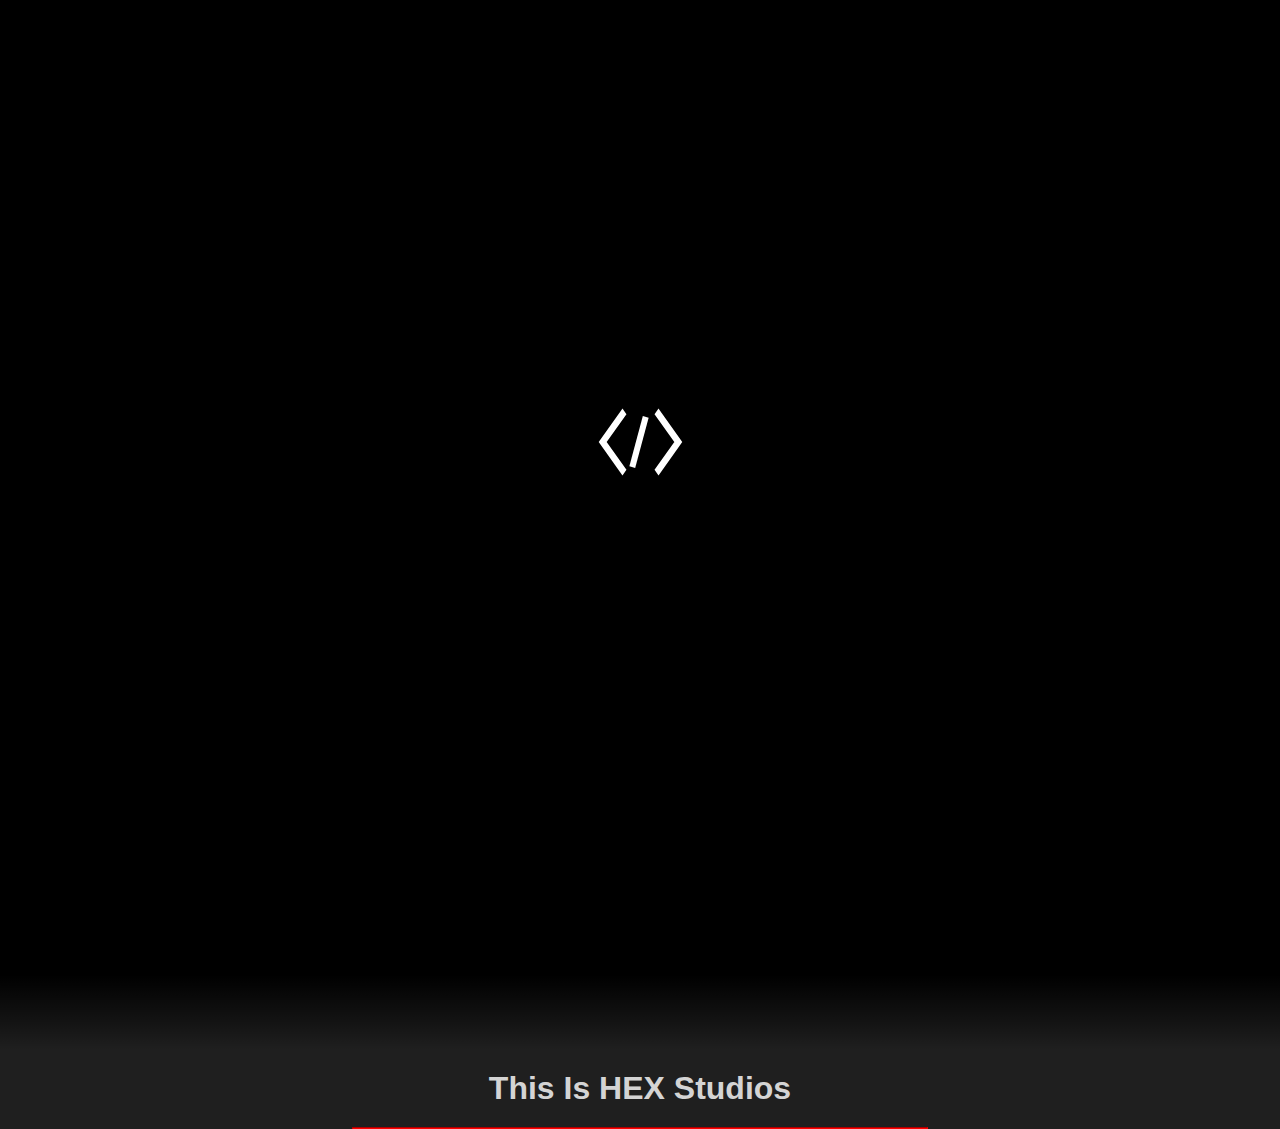
==== index.html @ 5a3cd30b "Some CSS testing" ====
<!DOCTYPE html>
<html lang="en">
<head>
    <meta charset="UTF-8">
    <meta http-equiv="X-UA-Compatible" content="IE=edge">
    <meta name="viewport" content="width=device-width, initial-scale=1.0">
    <link rel="stylesheet" href="css/hex-logo.animate.css">
    <link rel="stylesheet" href="css/master.css">
    <title>Hex Studios</title>
</head>
<body>
    <div id="header">
        <div id="hex-svg">
            <svg width="400" height="400" viewBox="0 0 100 100" fill="none" xmlns="http://www.w3.org/2000/svg">
                <g id="hex-logo">
                <g id="hex-logo-h">
                <path id="rect850" d="M15.7479 34.5518H11.5634V62.4482H15.7479V34.5518Z" fill="black"/>
                <path id="rect852" d="M22.722 50.5923V46.4078H11.5634V50.5923H22.722Z" fill="black"/>
                <path id="rect854" d="M30.8119 34.5517H26.6274V62.4481H30.8119V34.5517Z" fill="black"/>
                </g>
                <g id="hex-logo-e">
                <path id="rect856" d="M40.065 34.5518H35.8805V62.4482H40.065V34.5518Z" fill="black"/>
                <path id="rect858" d="M51.2235 50.5923V46.4078H42.8546V50.5923H51.2235Z" fill="black"/>
                <path id="rect860" d="M51.2235 38.7363V34.5518H35.8805V38.7363H51.2235Z" fill="black"/>
                <path id="rect864" d="M51.2235 62.4482V58.2637H35.8805V62.4482H51.2235Z" fill="black"/>
                </g>
                <path id="hex-logo-hexagon" d="M62.8316 61.5916C62.6287 61.2394 61.3368 59.0007 59.9609 56.6166C57.5437 52.4282 55.71 49.2333 55.4309 48.7242L55.2963 48.4785L55.5171 48.0747C55.7907 47.5738 56.1847 46.8861 57.8597 43.9856C59.0777 41.8765 63.0011 35.0864 63.1156 34.8896L63.1651 34.8042L67.1282 34.7815C69.3078 34.7702 72.8948 34.7626 75.0992 34.7702L79.1072 34.7815L80.2735 36.8109C80.915 37.9271 82.5723 40.8034 83.9565 43.2027C86.4771 47.5721 86.9074 48.3293 86.9395 48.4529C86.9584 48.5258 86.7985 48.827 86.0349 50.1569C85.5828 50.9448 80.6853 59.4294 79.6327 61.2485L79.0862 62.1929L75.4324 62.2155C73.4228 62.2268 69.8486 62.2382 67.4897 62.2344L63.2009 62.2335L62.8316 61.5916ZM78.5288 61.0404C78.5666 60.9735 79.6892 59.0267 81.0255 56.714C82.3618 54.4013 83.9743 51.6106 84.6088 50.5123C85.2432 49.4141 85.7621 48.5008 85.7619 48.4829C85.7616 48.4602 80.94 40.0826 78.7059 36.2251L78.4897 35.8516L71.1537 35.829C67.119 35.8177 63.8084 35.8177 63.797 35.829C63.7857 35.8404 62.4908 38.0789 60.9197 40.8024C59.3486 43.5258 57.7105 46.3648 57.2794 47.1112C56.8484 47.8576 56.4957 48.4742 56.4957 48.4813C56.4957 48.4888 56.9287 49.2439 57.4579 50.1602C57.987 51.0764 59.5632 53.806 60.9605 56.2259C62.3578 58.6457 63.5717 60.7461 63.6581 60.8934L63.8153 61.1614L71.1387 61.1611L78.4621 61.1609L78.529 61.0396L78.5288 61.0404Z" fill="black" stroke="black" stroke-width="0.986869" stroke-linecap="square" stroke-linejoin="round"/>
                <path id="hex-logo-greater" d="M64.63 40.7631L69.5655 47.7179L70.1206 48.5001L69.5655 49.2823L64.63 56.2371L64.0749 55.4549L69.0104 48.5001L64.0749 41.5454L64.63 40.7631Z" fill="black" stroke="black" stroke-width="0.725197"/>
                <path id="hex-logo-lesser" d="M77.6163 40.7631L72.6808 47.7179L72.1257 48.5001L72.6808 49.2823L77.6163 56.2371L78.1715 55.4549L73.2359 48.5001L78.1715 41.5454L77.6163 40.7631Z" fill="black" stroke="black" stroke-width="0.725197"/>
                <rect id="hex-logo-slash" x="50" y="50" width="1.5" height="13" fill="black"/>
                </g>
            </svg>        
        </div> 
    </div>
    <div id="content">
        <div id="fader"></div>

        <h1 class="content-title">This Is HEX Studios</h1>

        <hr class="content-break"></div>
    <div id="footer">

    </div>
</body>
</html>
---- css/master.css ----
:root {
    --color-pallete-red: #a80000;
    --color-pallete-dark-red: #731010;
    --color-pallete-dark-grey: #1f1f1f;
    --color-pallete-grey: #707070;
    --color-pallete-light-grey: #d4d4d4;
}

* {
    margin: 0;
    padding: 0;
    box-sizing: border-box;
    color: var(--color-pallete-light-grey);
    font-family: 'Lucida Sans', 'Lucida Sans Regular', 'Lucida Grande', 'Lucida Sans Unicode', Geneva, Verdana, sans-serif;
}

::selection {
    background-color: var(--color-pallete-red);
}

a {
    text-decoration: none;
}
a:visited {
    color: var(--color-pallete-light-grey);
}

html {
    background-color: var(--color-pallete-dark-grey);
}

body {
    text-align: center;
}

#header {
    display: flex;
    height: 100vh;
    justify-content: center;
    align-items: center;
    background-color: black;
}

#content {
    background-color: var(--color-pallete-dark-grey);
}

#footer {
    background-color: black;
}

#fader {
    height: 150px;
    background-color: var(--color-pallete-red);
    background: linear-gradient(180deg, rgba(0,0,0,1) 50%, rgba(0,0,0,0) 100%);
    display: block;
}

.content-title {
    padding: 20px 0 20px 0;
}

.content-break {
    width: 45vw;
    height: 2px;
    border-color: red;
    margin: auto;
}
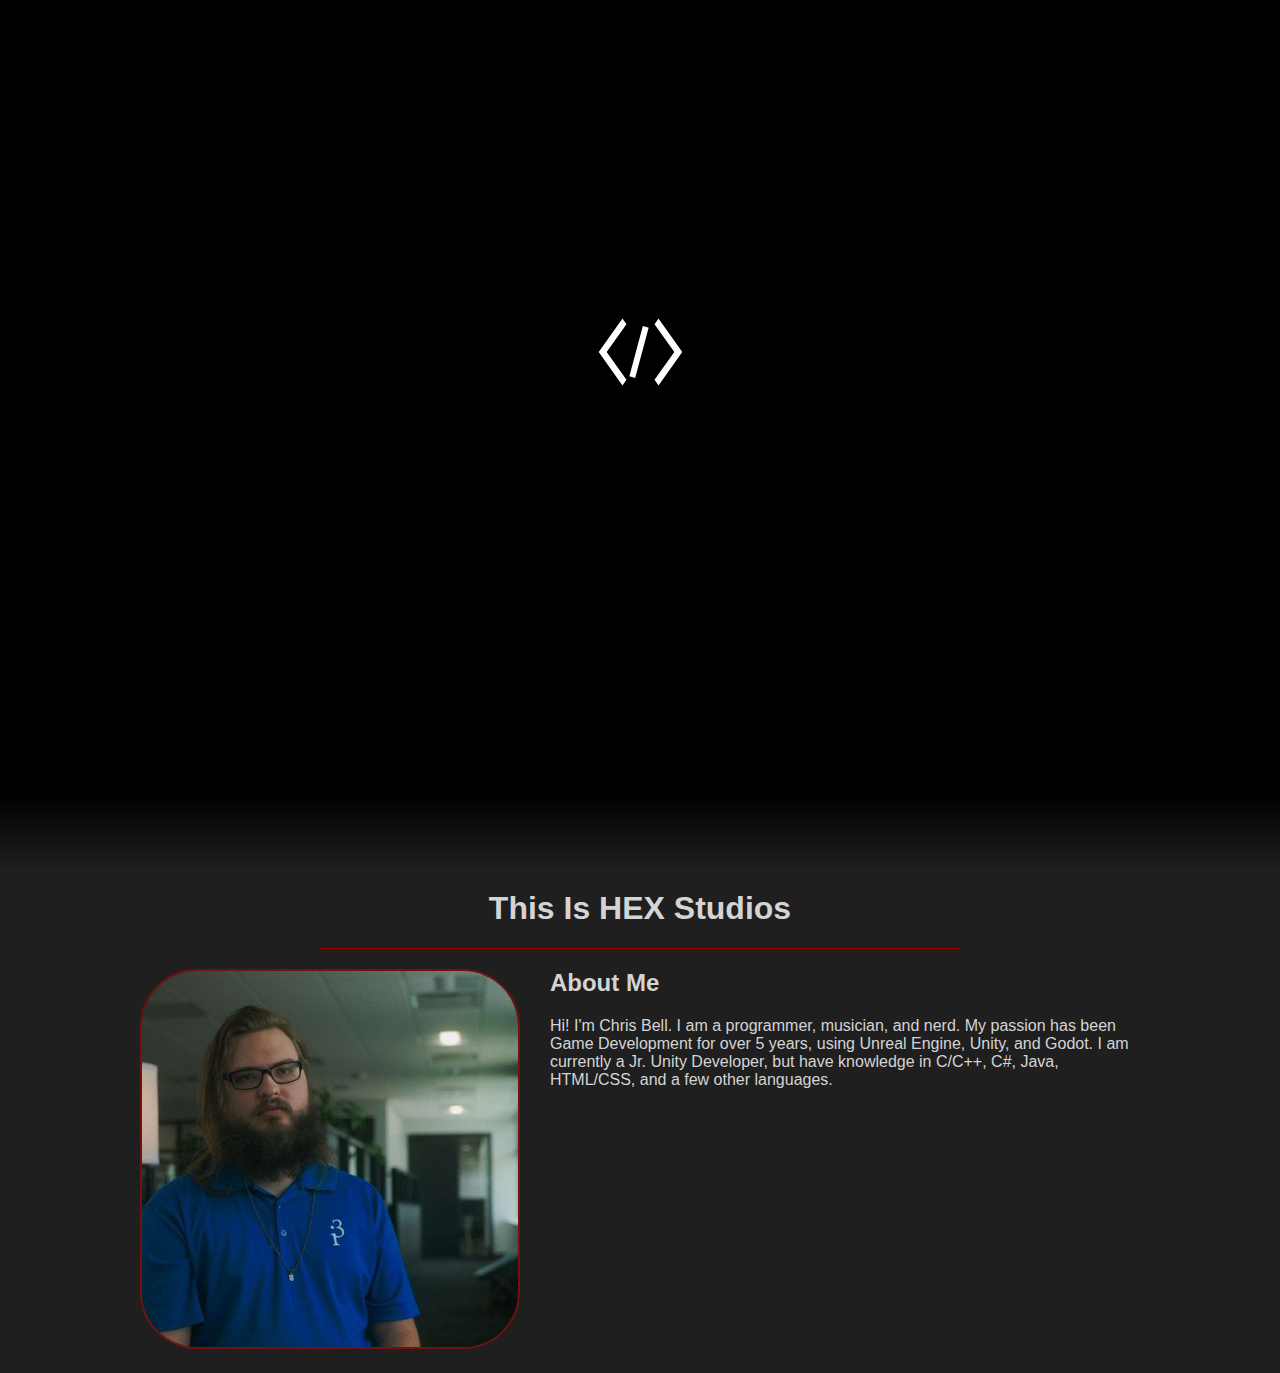
==== commit d7c7562b: "New conent and some mobile styling" ====
--- a/index.html
+++ b/index.html
@@ -34,10 +34,27 @@
     </div>
     <div id="content">
         <div id="fader"></div>
+        
+        <h1 class="content-title">This Is HEX Studios</h1>
+        <hr class="content-break"></div>
 
-        <h1 class="content-title">This Is HEX Studios</h1>
+        <div id="aboutme">
+            <div class="aboutme-box">
+                <div class="aboutme-box-left">
+                    <img src="res/chris.jpg" alt="">
+                </div>
+                <div class="aboutme-box-right">
+                    <h2>About Me</h2>
+                    <p>Hi! I'm Chris Bell. I am a programmer, musician, and nerd. My passion has been Game Development for over 5 years, using Unreal Engine, Unity, and Godot. I am currently a Jr. Unity Developer, but have knowledge in C/C++, C#, Java, HTML/CSS, and a few other languages.</p>
+                </div>
+            </div>
+        </div>
 
-        <hr class="content-break"></div>
+
+
+        
+
+        
     <div id="footer">
 
     </div>
--- a/css/master.css
+++ b/css/master.css
@@ -35,7 +35,7 @@
 
 #header {
     display: flex;
-    height: 100vh;
+    height: 80vh;
     justify-content: center;
     align-items: center;
     background-color: black;
@@ -56,13 +56,70 @@
     display: block;
 }
 
+/* CONTENT */
+
 .content-title {
     padding: 20px 0 20px 0;
 }
 
 .content-break {
-    width: 45vw;
+    width: 50vw;
     height: 2px;
-    border-color: red;
+    border-color: var(--color-pallete-red);
     margin: auto;
+}
+
+@media (max-width: 650px)
+{
+    .content-break {
+        width: 90vw;
+    }
+}
+
+/* ABOUT ME SECTION */
+
+#aboutme {
+    width: 100%;
+    padding: 20px 0 20px 0;
+}
+
+.aboutme-box {
+    display: flex;
+    margin: auto;
+    max-width: 1000px;
+    overflow: hidden;
+} 
+.aboutme-box img {
+    height: auto;
+    width: auto;
+    border-radius: 15%;
+    border: var(--color-pallete-dark-red) solid 2px;
+} .aboutme-box p {
+    text-align: left;
+} .aboutme-box h2 {
+    text-align: left;
+    margin-bottom: 20px;
+}
+.aboutme-box-left {
+    margin-right: 30px;
+}
+.aboutme-box-left img {
+    height: auto;
+    width: 100%;
+}
+
+.aboutme-box-right {
+    width: 100%;
+}
+
+/*Mobile*/
+@media (max-width: 650px)
+{
+    .aboutme-box {
+        display: block;
+        margin: 0 30px 0 30px;
+    }
+    .aboutme-box-left {
+        margin: 0 10px 0 10px;
+    }
 }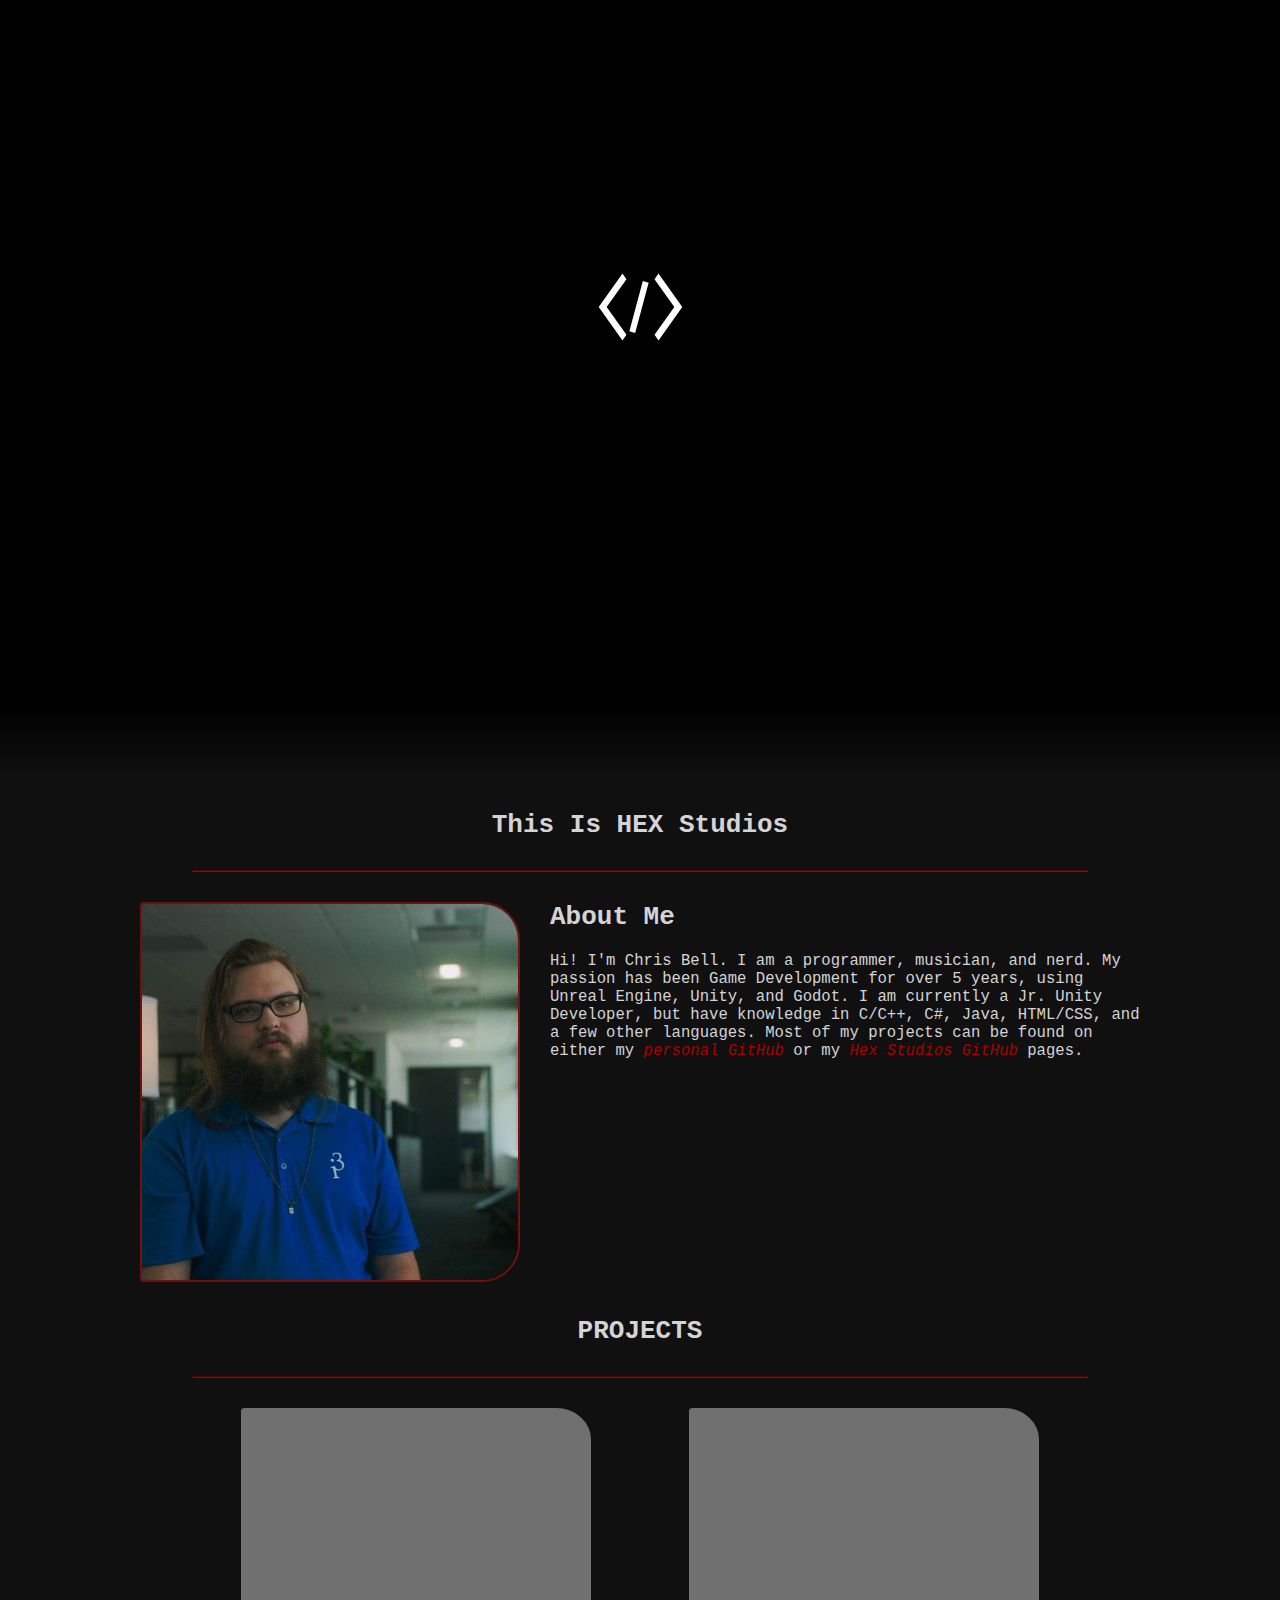
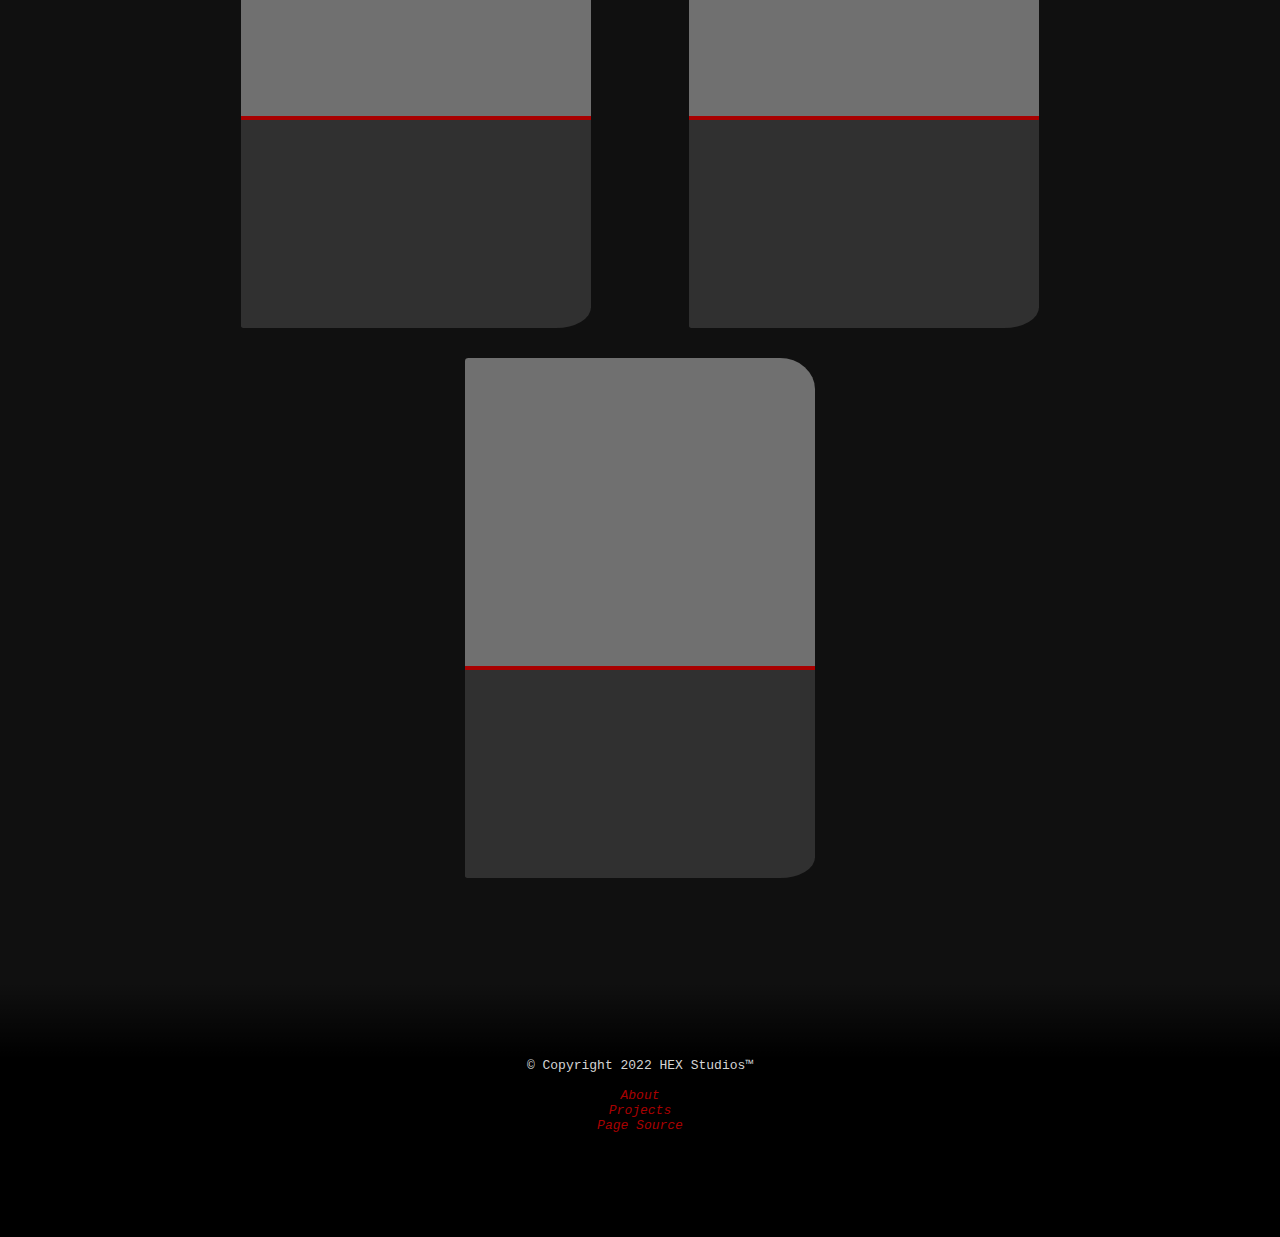
==== commit f51d3f01: "Added cards and mobile CSS" ====
--- a/index.html
+++ b/index.html
@@ -36,7 +36,7 @@
         <div id="fader"></div>
         
         <h1 class="content-title">This Is HEX Studios</h1>
-        <hr class="content-break"></div>
+        <hr class="content-break">
 
         <div id="aboutme">
             <div class="aboutme-box">
@@ -45,18 +45,38 @@
                 </div>
                 <div class="aboutme-box-right">
                     <h2>About Me</h2>
-                    <p>Hi! I'm Chris Bell. I am a programmer, musician, and nerd. My passion has been Game Development for over 5 years, using Unreal Engine, Unity, and Godot. I am currently a Jr. Unity Developer, but have knowledge in C/C++, C#, Java, HTML/CSS, and a few other languages.</p>
+                    <p>Hi! I'm Chris Bell. I am a programmer, musician, and nerd. My passion has been Game Development for over 5 years, using Unreal Engine, Unity, and Godot. I am currently a Jr. Unity Developer, but have knowledge in C/C++, C#, Java, HTML/CSS, and a few other languages. Most of my projects can be found on either my <a href="https://github.com/spudnut2000">personal GitHub</a> or my <a href="https://github.com/HexStudios">Hex Studios GitHub</a> pages.</p>
                 </div>
             </div>
         </div>
 
+        <h1 class="content-title">PROJECTS</h1>
+        <hr class="content-break"></div>
+
+        <div id="projects">
+            <div class="projects-box">
+                <div class="card"><div class="upper"></div><div class="lower"></div></div>
+                <div class="card"><div class="upper"></div><div class="lower"></div></div>
+                <div class="card"><div class="upper"></div><div class="lower"></div></div>
+                
+            </div>
+        </div>
+    </div>
 
 
-        
+    
 
-        
+    <div id="fader-reverse"></div>
     <div id="footer">
-
+        <p>&copy; Copyright 2022 HEX Studios&trade;</p>
+        <br>
+        <div class="footer-nav">
+            <ul>
+                <li><a href="#about">About</a></li>
+                <li><a href="#projects">Projects</a></li>
+                <li><a href="https://github.com/HexStudios/hexstudios-co">Page Source</a></li>
+            </ul>
+        </div>
     </div>
 </body>
 </html>--- a/css/master.css
+++ b/css/master.css
@@ -1,9 +1,12 @@
 :root {
     --color-pallete-red: #a80000;
     --color-pallete-dark-red: #731010;
-    --color-pallete-dark-grey: #1f1f1f;
+    --color-pallete-dark-grey: #101010;
     --color-pallete-grey: #707070;
+    --color-pallete-darkish-grey: #303030;
     --color-pallete-light-grey: #d4d4d4;
+
+    --mobile-style-width: 1000px;
 }
 
 * {
@@ -11,7 +14,7 @@
     padding: 0;
     box-sizing: border-box;
     color: var(--color-pallete-light-grey);
-    font-family: 'Lucida Sans', 'Lucida Sans Regular', 'Lucida Grande', 'Lucida Sans Unicode', Geneva, Verdana, sans-serif;
+    font-family: monospace;
 }
 
 ::selection {
@@ -20,9 +23,17 @@
 
 a {
     text-decoration: none;
+    font-style: italic;
+    color: #a80000;
 }
 a:visited {
-    color: var(--color-pallete-light-grey);
+    color: #a80000;
+}
+
+a:hover::before{
+    content: "\\ ";
+} a:hover::after{
+    content: " /";
 }
 
 html {
@@ -35,7 +46,7 @@
 
 #header {
     display: flex;
-    height: 80vh;
+    height: 70vh;
     justify-content: center;
     align-items: center;
     background-color: black;
@@ -47,6 +58,7 @@
 
 #footer {
     background-color: black;
+    height: 20vh;
 }
 
 #fader {
@@ -56,20 +68,29 @@
     display: block;
 }
 
+#fader-reverse {
+    height: 150px;
+    background-color: var(--color-pallete-red);
+    background: linear-gradient(180deg, rgba(0,0,0,0) 50%, rgba(0,0,0,1) 100%);
+    display: block;
+}
+
 /* CONTENT */
 
 .content-title {
-    padding: 20px 0 20px 0;
+    padding: 30px 0 30px 0;
+    font-family: monospace;
 }
 
 .content-break {
-    width: 50vw;
+    width: 70vw;
     height: 2px;
     border-color: var(--color-pallete-red);
     margin: auto;
+    margin-bottom: 30px;
 }
 
-@media (max-width: 650px)
+@media (max-width: 1000px)
 {
     .content-break {
         width: 90vw;
@@ -80,7 +101,6 @@
 
 #aboutme {
     width: 100%;
-    padding: 20px 0 20px 0;
 }
 
 .aboutme-box {
@@ -92,13 +112,19 @@
 .aboutme-box img {
     height: auto;
     width: auto;
-    border-radius: 15%;
+    /* border-radius: 15%; */
+    border-top-right-radius: 10%;
+    border-bottom-right-radius: 10%;
+    border-top-left-radius: 1%;
+    border-bottom-left-radius: 1%;
     border: var(--color-pallete-dark-red) solid 2px;
 } .aboutme-box p {
     text-align: left;
+    font-size: larger;
 } .aboutme-box h2 {
     text-align: left;
     margin-bottom: 20px;
+    font-size: xx-large;
 }
 .aboutme-box-left {
     margin-right: 30px;
@@ -113,7 +139,7 @@
 }
 
 /*Mobile*/
-@media (max-width: 650px)
+@media (max-width: 1000px)
 {
     .aboutme-box {
         display: block;
@@ -122,4 +148,50 @@
     .aboutme-box-left {
         margin: 0 10px 0 10px;
     }
+}
+
+/* PROJECTS SECTION */
+#projects {
+    width: 100%;
+}
+
+.projects-box {
+    display: flex;
+    flex-wrap: wrap;
+    margin: auto;
+    max-width: 70%;
+    
+}  .projects-box .card {
+    margin: auto;
+    padding-bottom: 30px;
+}
+
+@media (max-width: 1000px)
+{
+    .projects-box {
+        display: block;
+        margin: 0 30px 0 30px;
+    } .projects-box .card {
+        margin: auto;
+        padding: 20px 0 20px 0;
+    }
+}
+
+/* Cards */
+.card {
+    width: 350px;
+    height: 550px;
+} .card .upper {
+    width: auto;
+    height: 60%;
+    background-color: var(--color-pallete-grey);
+    border-bottom: var(--color-pallete-red) solid 4px;
+    border-top-right-radius: 10%;
+    border-top-left-radius: 1%;
+} .card .lower {
+    background-color: var(--color-pallete-darkish-grey);
+    height: 40%;
+    width: auto;
+    border-bottom-right-radius: 10%;
+    border-bottom-left-radius: 1%;
 }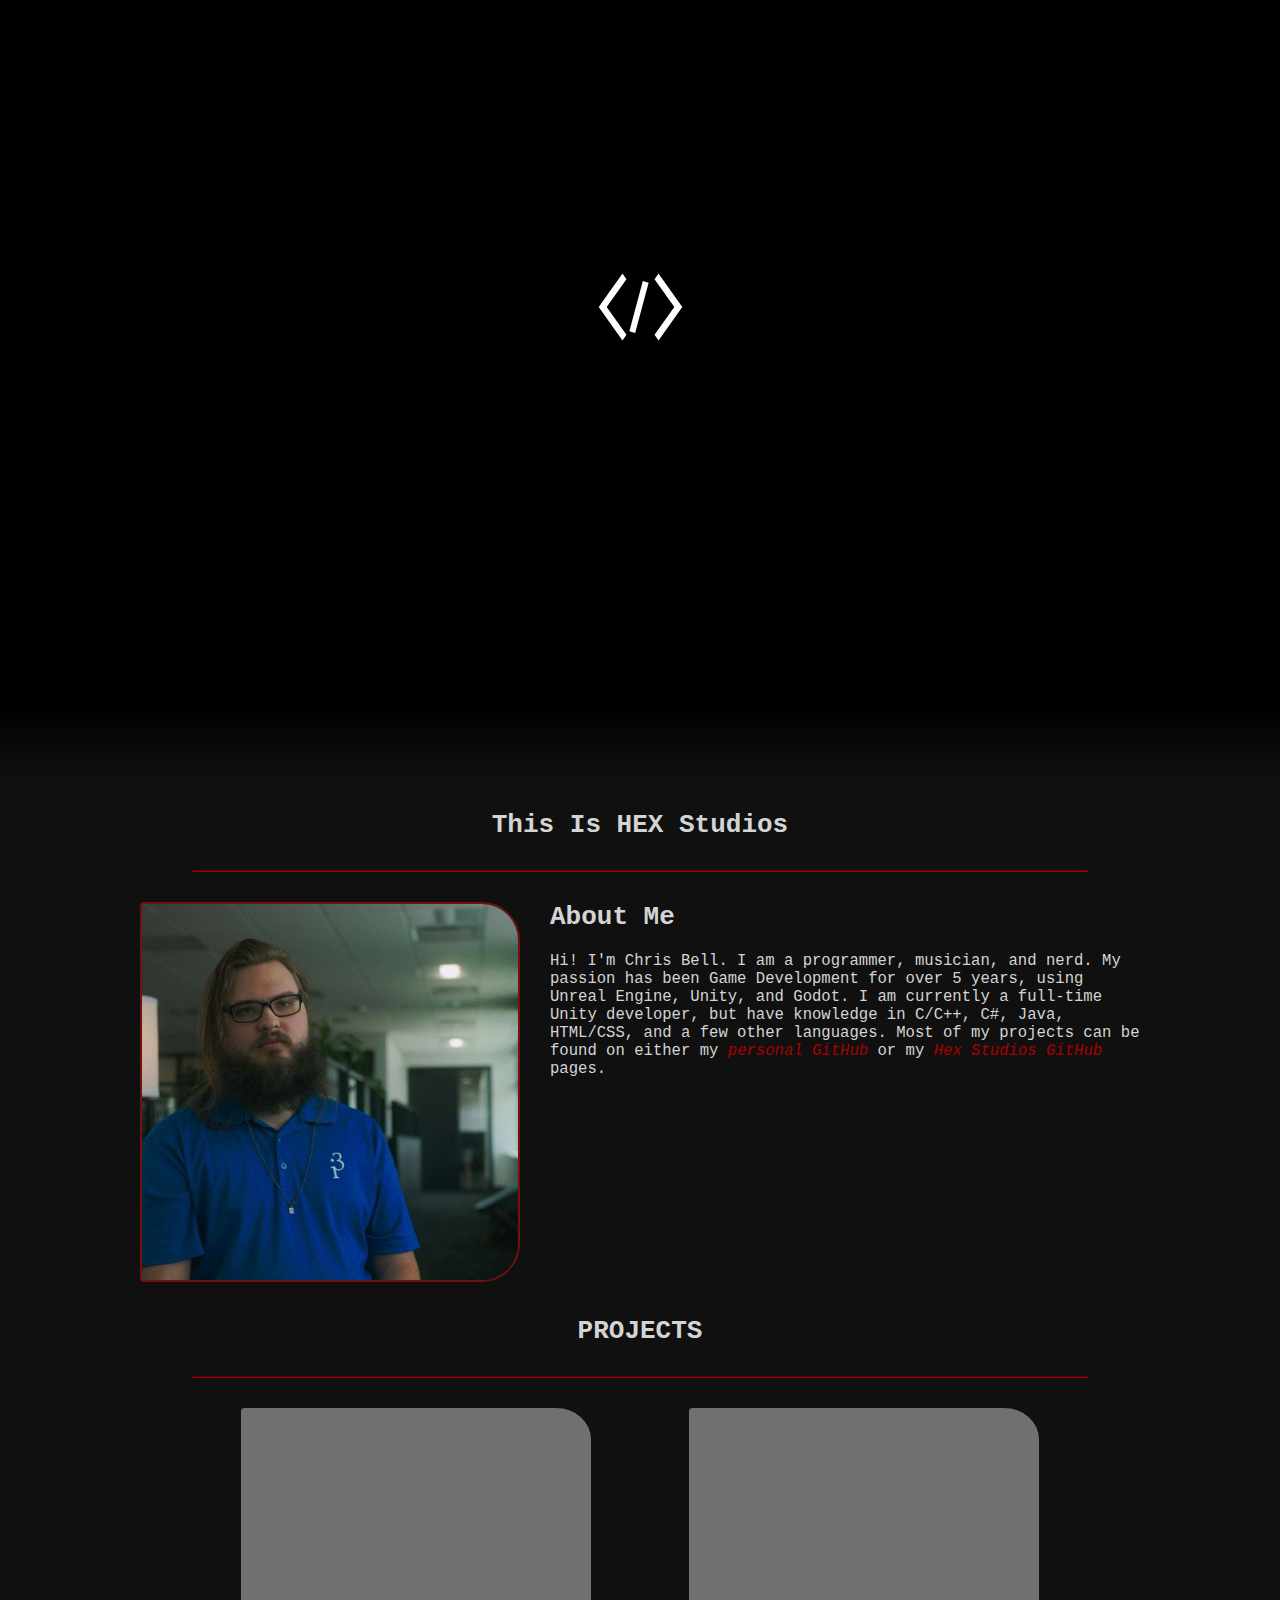
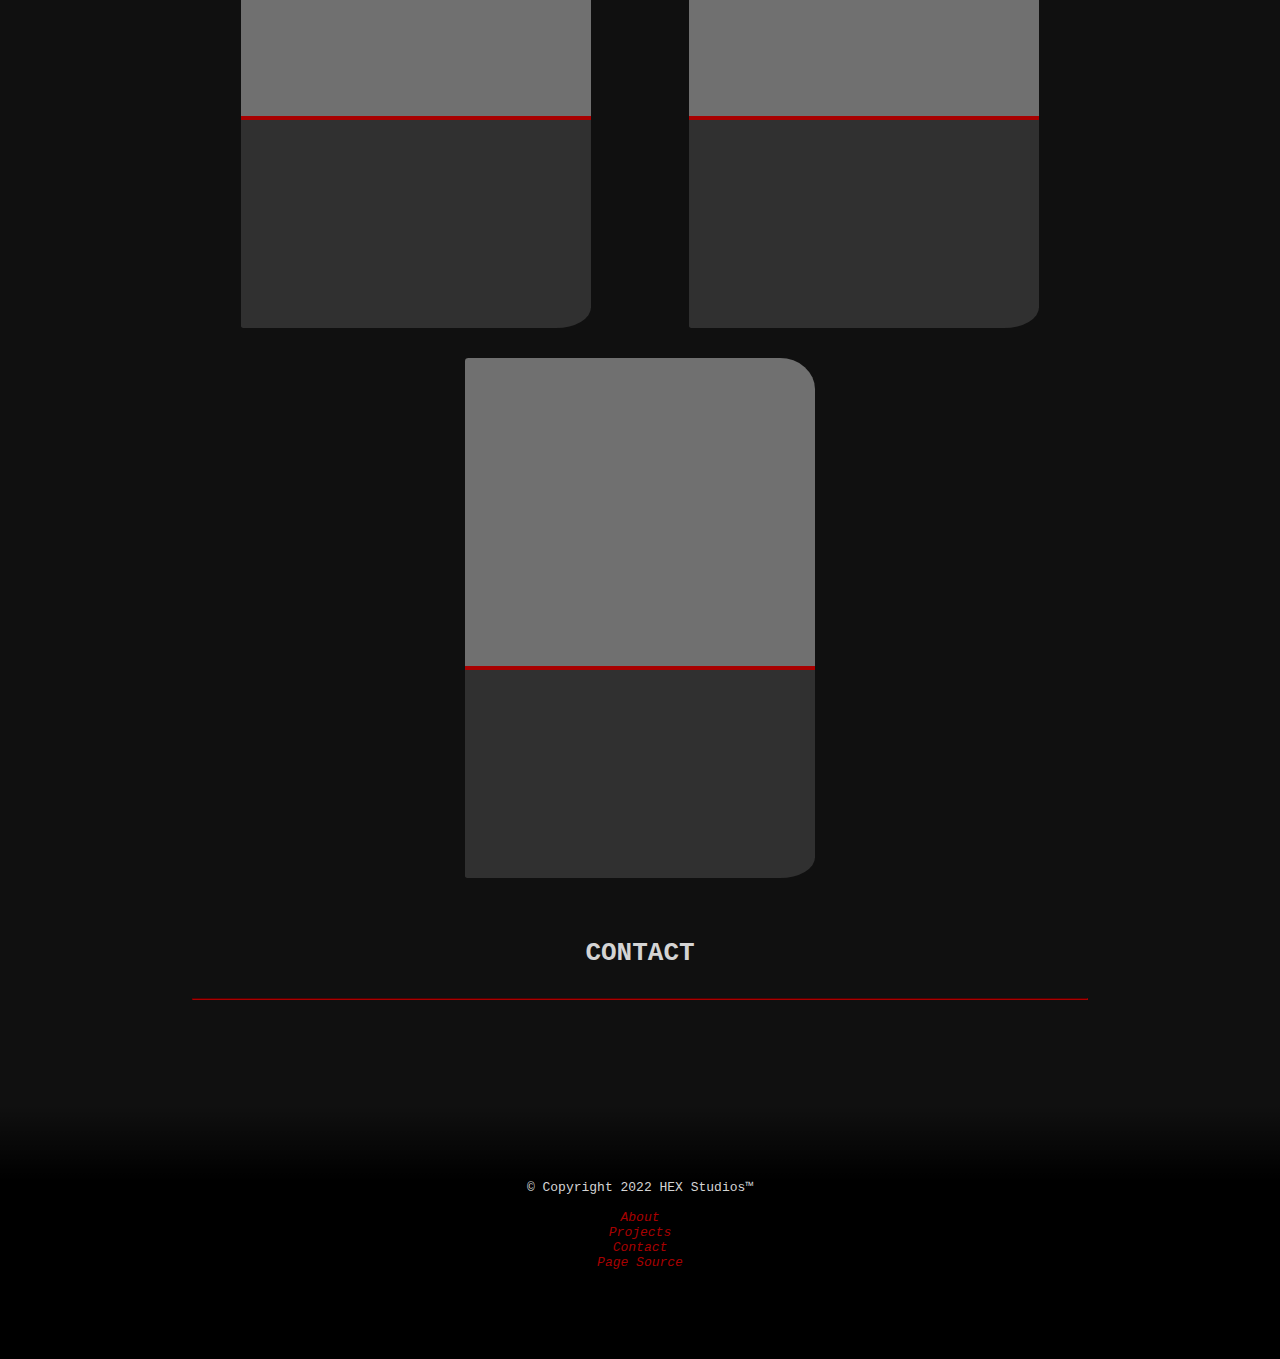
==== commit b777e1e4: "Fixed some links, added contact section, red logo" ====
--- a/index.html
+++ b/index.html
@@ -45,13 +45,13 @@
                 </div>
                 <div class="aboutme-box-right">
                     <h2>About Me</h2>
-                    <p>Hi! I'm Chris Bell. I am a programmer, musician, and nerd. My passion has been Game Development for over 5 years, using Unreal Engine, Unity, and Godot. I am currently a Jr. Unity Developer, but have knowledge in C/C++, C#, Java, HTML/CSS, and a few other languages. Most of my projects can be found on either my <a href="https://github.com/spudnut2000">personal GitHub</a> or my <a href="https://github.com/HexStudios">Hex Studios GitHub</a> pages.</p>
+                    <p>Hi! I'm Chris Bell. I am a programmer, musician, and nerd. My passion has been Game Development for over 5 years, using Unreal Engine, Unity, and Godot. I am currently a full-time Unity developer, but have knowledge in C/C++, C#, Java, HTML/CSS, and a few other languages. Most of my projects can be found on either my <a href="https://github.com/spudnut2000">personal GitHub</a> or my <a href="https://github.com/HexStudios">Hex Studios GitHub</a> pages.</p>
                 </div>
             </div>
         </div>
 
         <h1 class="content-title">PROJECTS</h1>
-        <hr class="content-break"></div>
+        <hr class="content-break">
 
         <div id="projects">
             <div class="projects-box">
@@ -60,6 +60,13 @@
                 <div class="card"><div class="upper"></div><div class="lower"></div></div>
                 
             </div>
+        </div>
+
+        <h1 class="content-title">CONTACT</h1>
+        <hr class="content-break">
+
+        <div id="contact">
+            <div class="contact-box"></div>
         </div>
     </div>
 
@@ -72,8 +79,9 @@
         <br>
         <div class="footer-nav">
             <ul>
-                <li><a href="#about">About</a></li>
+                <li><a href="#aboutme">About</a></li>
                 <li><a href="#projects">Projects</a></li>
+                <li><a href="#contact">Contact</a></li>
                 <li><a href="https://github.com/HexStudios/hexstudios-co">Page Source</a></li>
             </ul>
         </div>
--- a/css/master.css
+++ b/css/master.css
@@ -31,9 +31,9 @@
 }
 
 a:hover::before{
-    content: "\\ ";
+    content: "\\";
 } a:hover::after{
-    content: " /";
+    content: "/";
 }
 
 html {
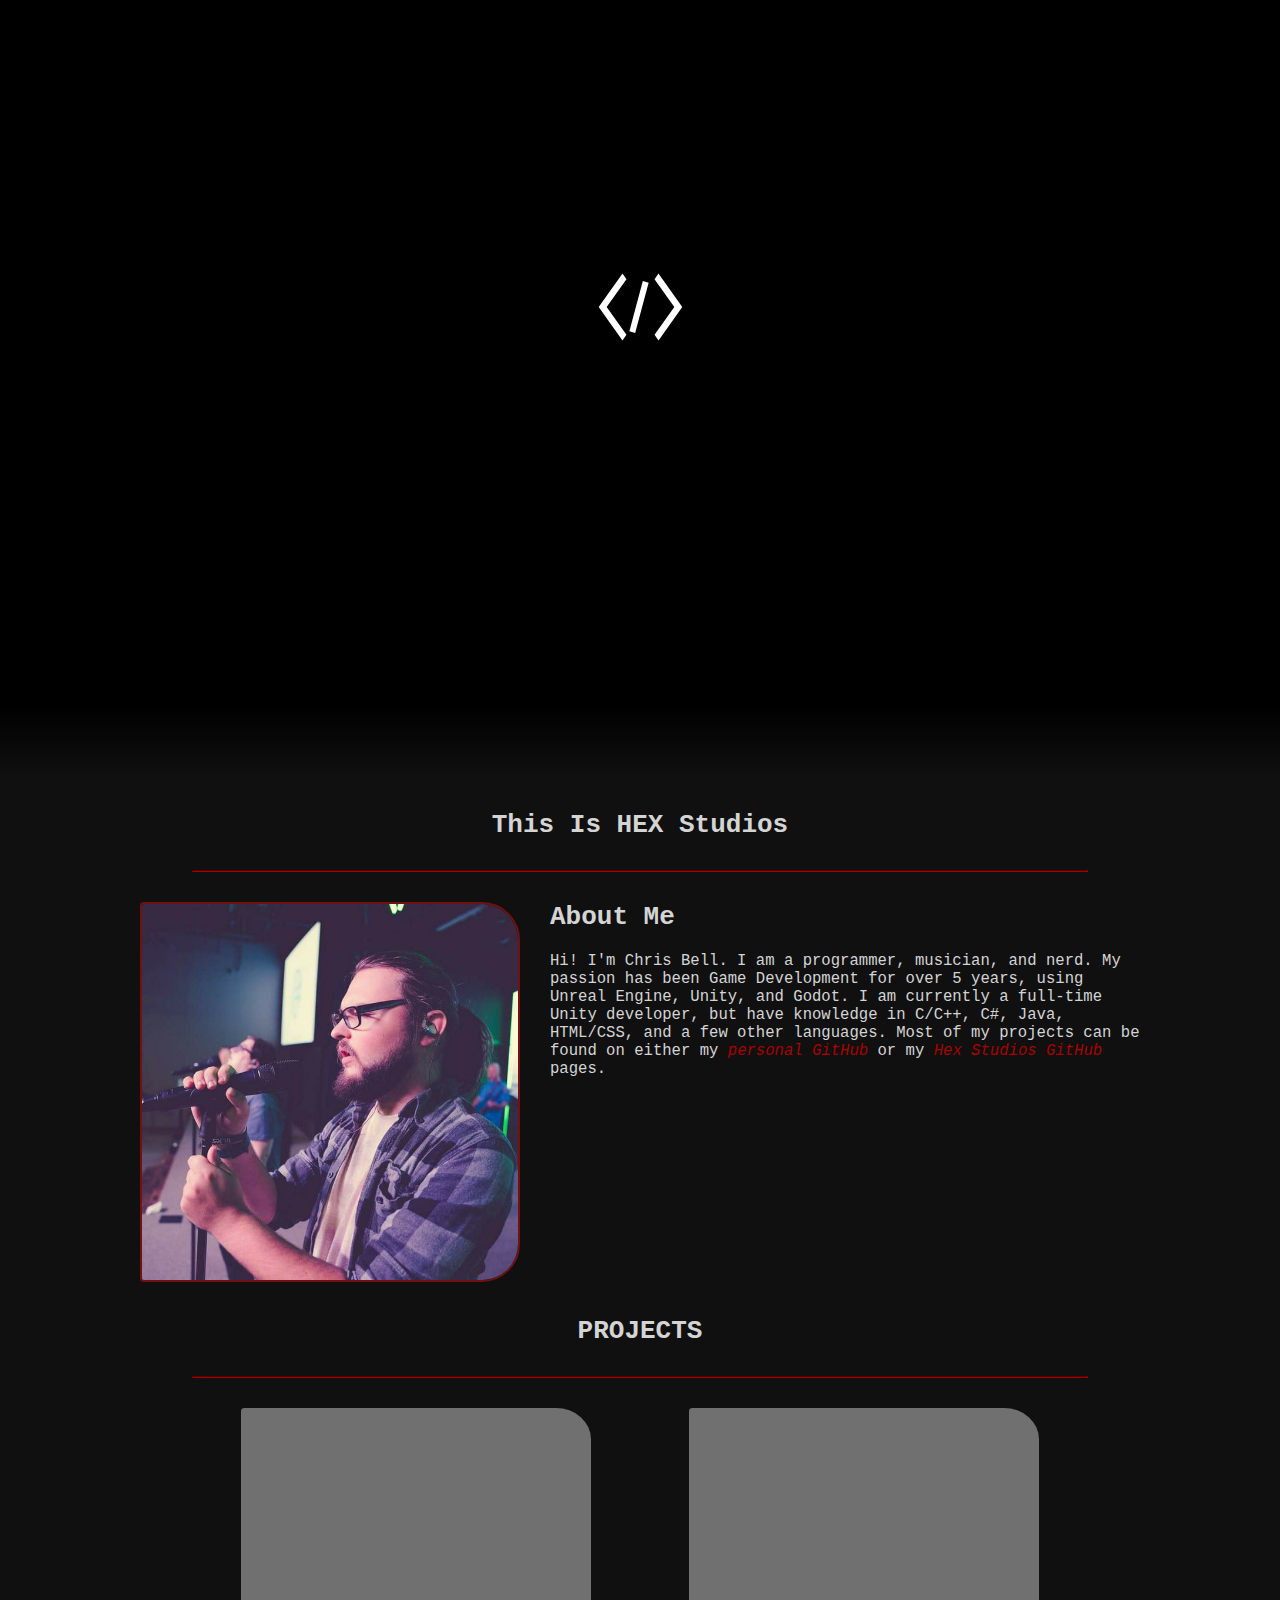
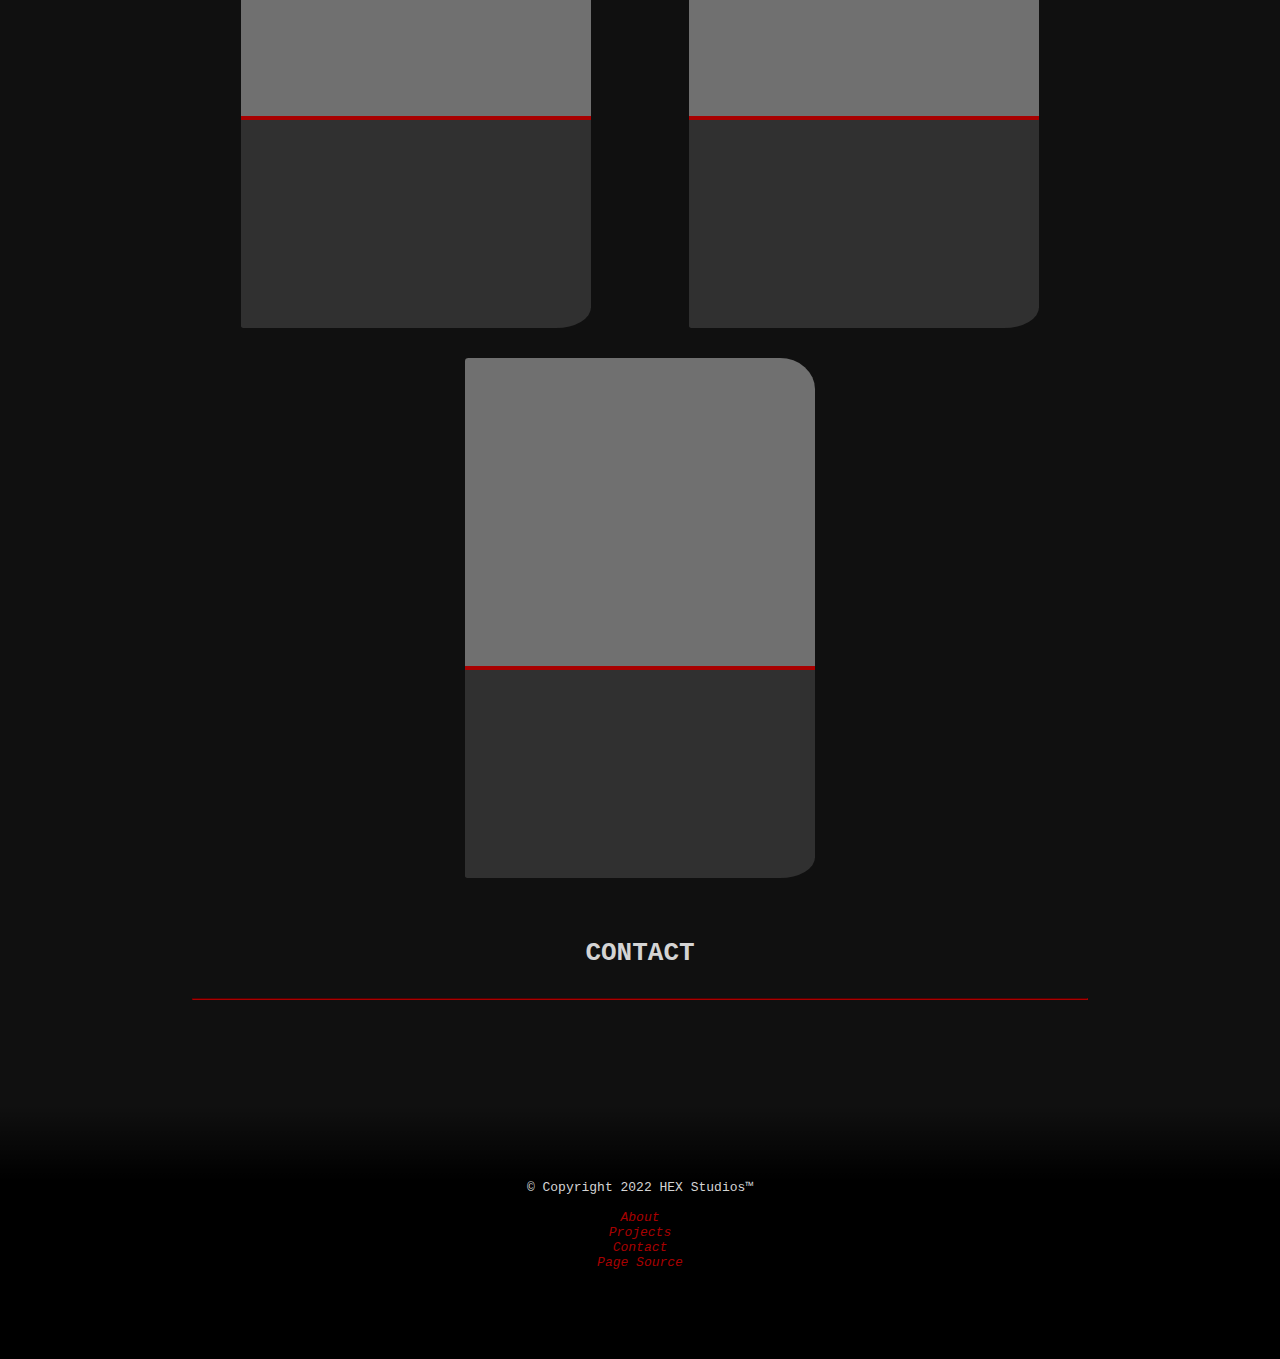
==== commit c61a9572: "Changed photo" ====
--- a/index.html
+++ b/index.html
@@ -41,7 +41,7 @@
         <div id="aboutme">
             <div class="aboutme-box">
                 <div class="aboutme-box-left">
-                    <img src="res/chris.jpg" alt="">
+                    <img src="res/chris2.jpg" alt="">
                 </div>
                 <div class="aboutme-box-right">
                     <h2>About Me</h2>
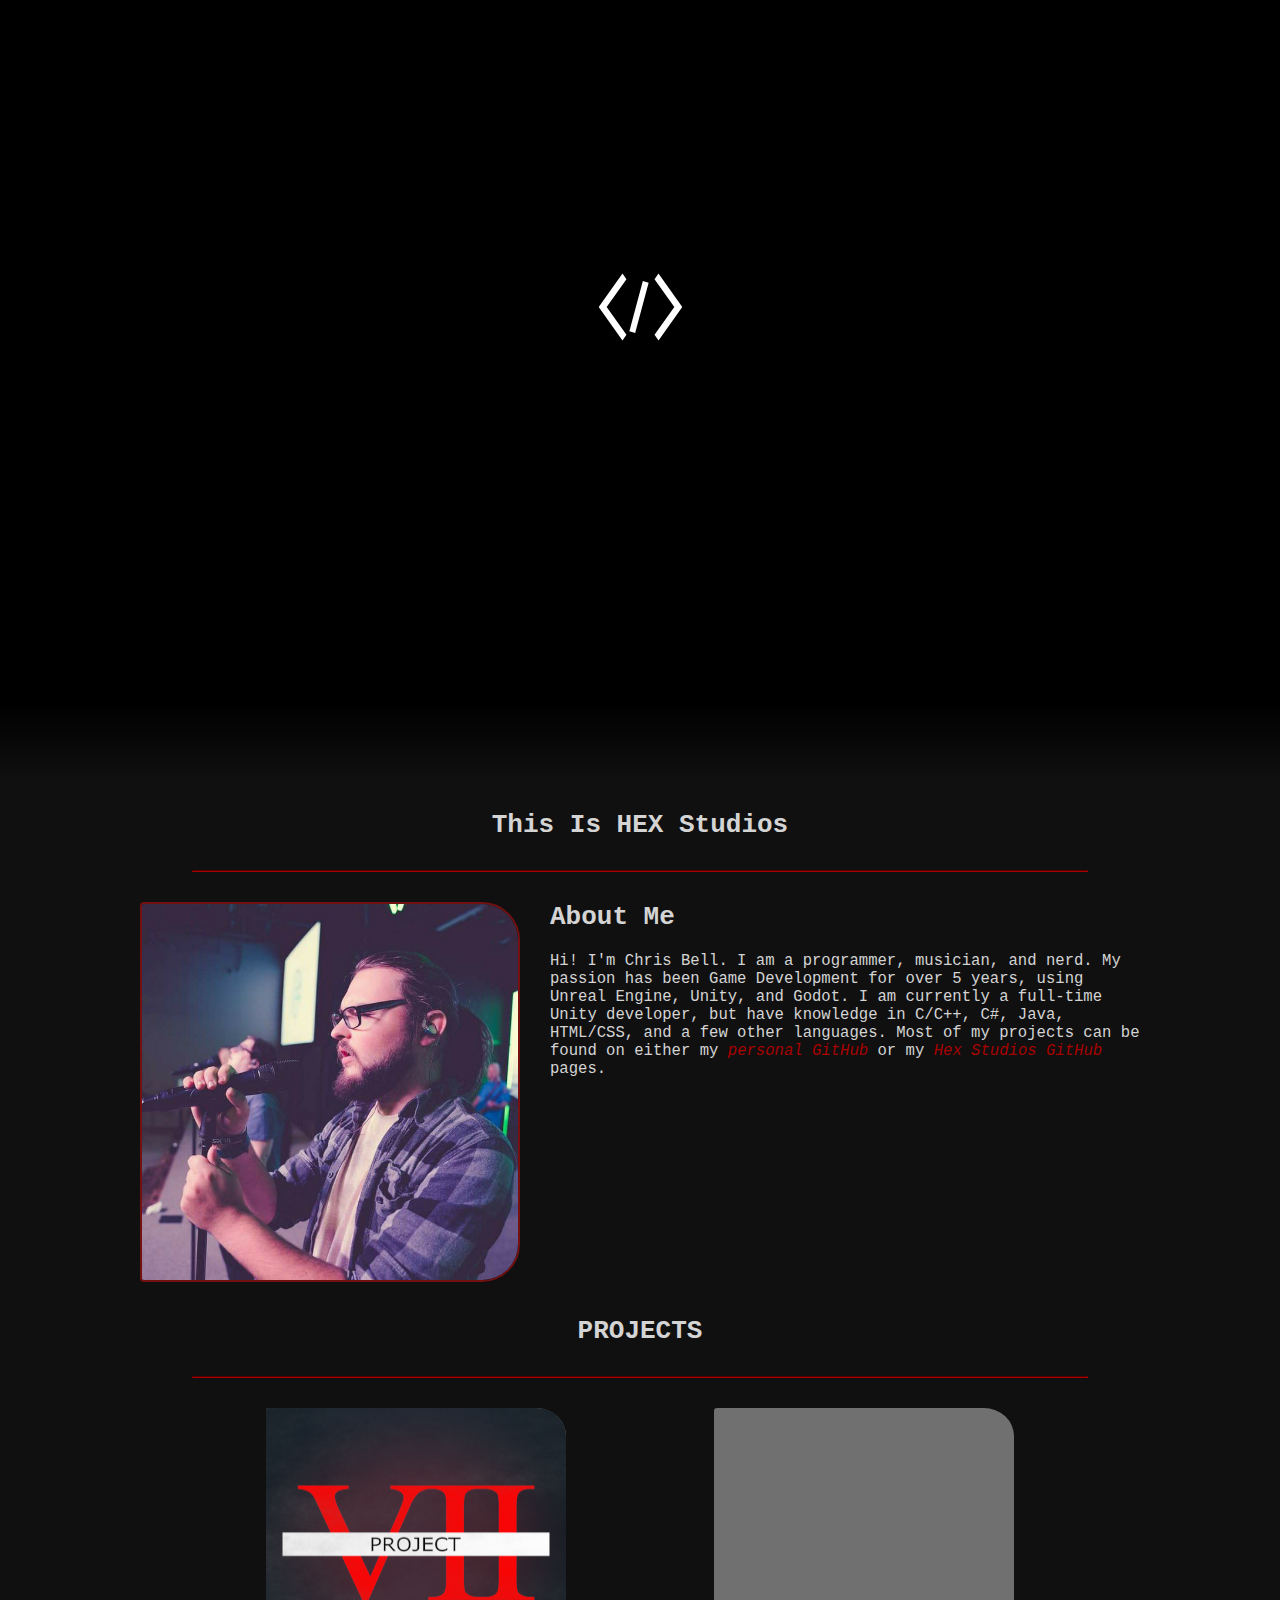
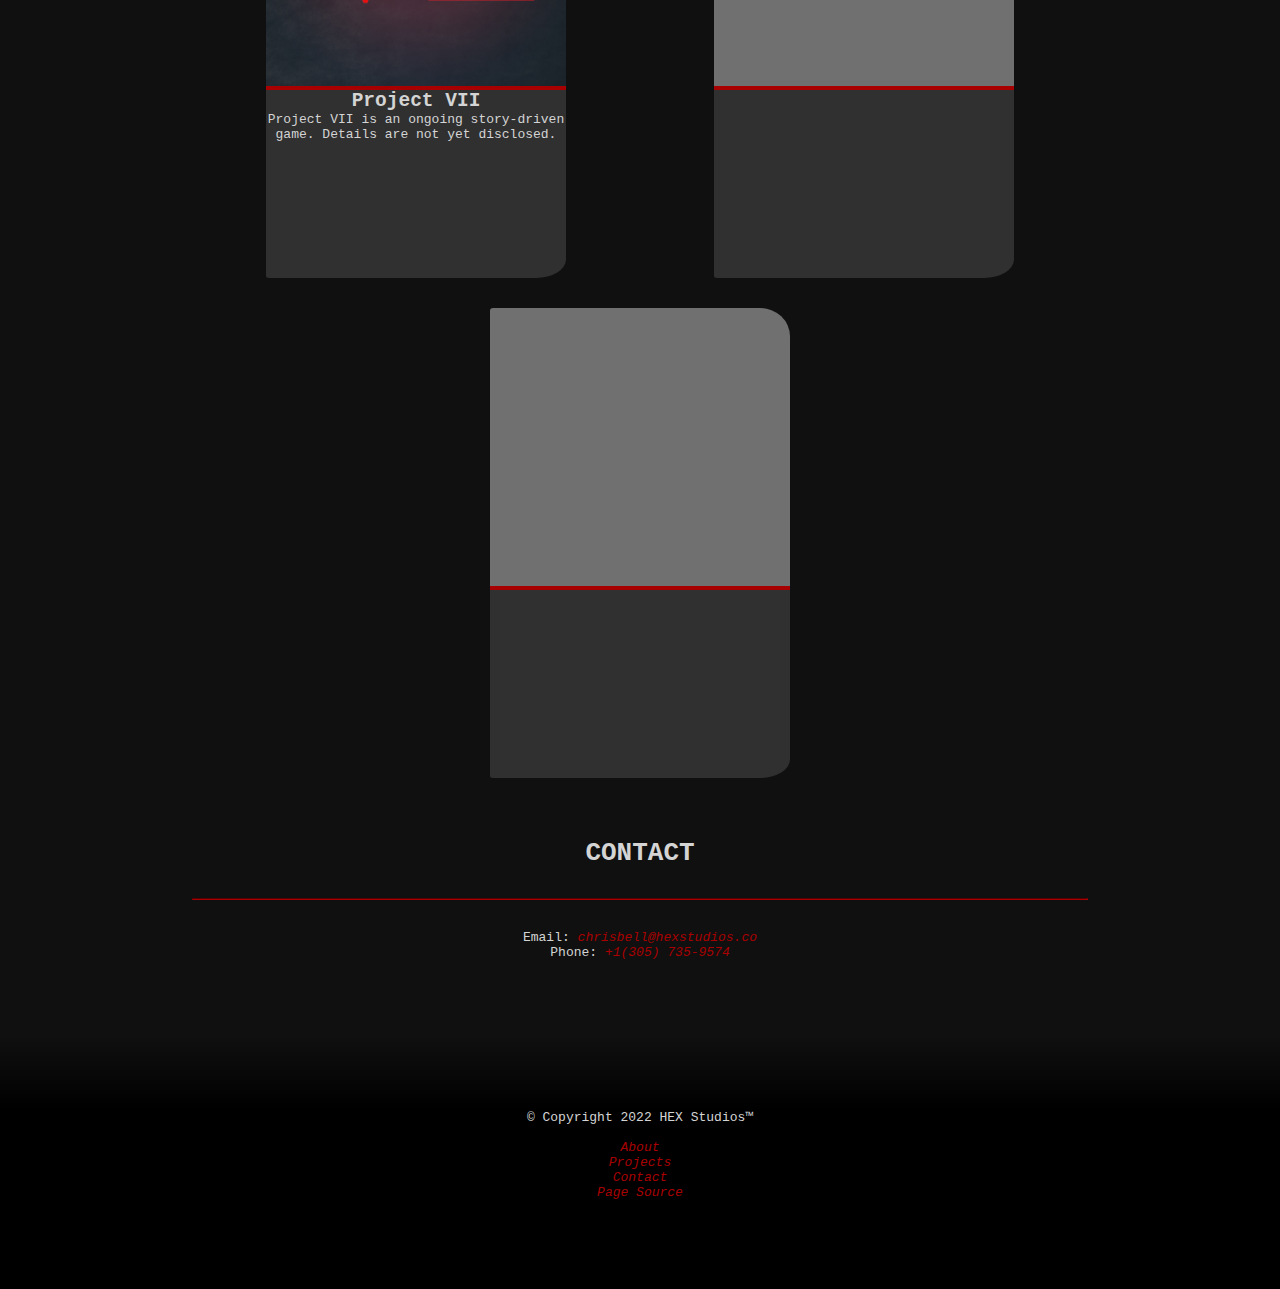
==== commit c37e4967: "Changes to front page, and master css" ====
--- a/index.html
+++ b/index.html
@@ -45,7 +45,7 @@
                 </div>
                 <div class="aboutme-box-right">
                     <h2>About Me</h2>
-                    <p>Hi! I'm Chris Bell. I am a programmer, musician, and nerd. My passion has been Game Development for over 5 years, using Unreal Engine, Unity, and Godot. I am currently a full-time Unity developer, but have knowledge in C/C++, C#, Java, HTML/CSS, and a few other languages. Most of my projects can be found on either my <a href="https://github.com/spudnut2000">personal GitHub</a> or my <a href="https://github.com/HexStudios">Hex Studios GitHub</a> pages.</p>
+                    <p>Hi! I'm Chris Bell. I am a programmer, musician, and nerd. My passion has been Game Development for over 5 years, using Unreal Engine, Unity, and Godot. I am currently a full-time Unity developer, but have knowledge in C/C++, C#, Java, HTML/CSS, and a few other languages. Most of my projects can be found on either my <a class="hexlink" href="https://github.com/spudnut2000">personal GitHub</a> or my <a class="hexlink" href="https://github.com/HexStudios">Hex Studios GitHub</a> pages.</p>
                 </div>
             </div>
         </div>
@@ -55,23 +55,33 @@
 
         <div id="projects">
             <div class="projects-box">
-                <div class="card"><div class="upper"></div><div class="lower"></div></div>
-                <div class="card"><div class="upper"></div><div class="lower"></div></div>
-                <div class="card"><div class="upper"></div><div class="lower"></div></div>
+                <!-- Project 7 -->
+                <div class="card"><div class="upper"><a href="#"><img src="res/project7-card.png"></a></div><div class="lower">
+                    <h2>Project VII</h2>
+                    <p>Project VII is an ongoing story-driven game. Details are not yet disclosed.</p>
+                </div></div>
+                <div class="card"><div class="upper"></div><div class="lower">
+
+                </div></div>
+                <div class="card"><div class="upper"></div><div class="lower">
+
+                </div></div>
                 
             </div>
         </div>
 
         <h1 class="content-title">CONTACT</h1>
         <hr class="content-break">
+    </div>
 
-        <div id="contact">
-            <div class="contact-box"></div>
+    <div id="contact">
+        <div class="contact-box">
+            <ul>
+                <li>Email: <a class="hexlink" href="mailto:chrisbell@hexstudios.co">chrisbell@hexstudios.co</a></li>
+                <li>Phone: <a class="hexlink" href="tel:+13057359574">+1(305) 735-9574</a></li>
+            </ul>
         </div>
     </div>
-
-
-    
 
     <div id="fader-reverse"></div>
     <div id="footer">
@@ -79,10 +89,10 @@
         <br>
         <div class="footer-nav">
             <ul>
-                <li><a href="#aboutme">About</a></li>
-                <li><a href="#projects">Projects</a></li>
-                <li><a href="#contact">Contact</a></li>
-                <li><a href="https://github.com/HexStudios/hexstudios-co">Page Source</a></li>
+                <li><a class="hexlink" href="#aboutme">About</a></li>
+                <li><a class="hexlink" href="#projects">Projects</a></li>
+                <li><a class="hexlink" href="#contact">Contact</a></li>
+                <li><a class="hexlink" href="https://github.com/HexStudios/hexstudios-co">Page Source</a></li>
             </ul>
         </div>
     </div>
--- a/css/master.css
+++ b/css/master.css
@@ -21,19 +21,19 @@
     background-color: var(--color-pallete-red);
 }
 
-a {
+.hexlink {
     text-decoration: none;
     font-style: italic;
     color: #a80000;
 }
-a:visited {
+.hexlink:visited {
     color: #a80000;
 }
 
-a:hover::before{
-    content: "\\";
-} a:hover::after{
-    content: "/";
+.hexlink:hover::before{
+    content: ">";
+} .hexlink:hover::after{
+    content: "<";
 }
 
 html {
@@ -138,7 +138,6 @@
     width: 100%;
 }
 
-/*Mobile*/
 @media (max-width: 1000px)
 {
     .aboutme-box {
@@ -164,6 +163,11 @@
 }  .projects-box .card {
     margin: auto;
     padding-bottom: 30px;
+} .projects-box img {
+    width: 100%;
+    height: 100%;
+    border-top-right-radius: 10%;
+    border-top-left-radius: 1%;
 }
 
 @media (max-width: 1000px)
@@ -177,10 +181,21 @@
     }
 }
 
+/* CONTACT SECTION */
+#contact {
+    width: 100%;
+}
+
+.contact-box {
+    margin: auto;
+    width: auto;
+    height: auto;
+} 
+
 /* Cards */
 .card {
-    width: 350px;
-    height: 550px;
+    width: 300px;
+    height: 500px;
 } .card .upper {
     width: auto;
     height: 60%;
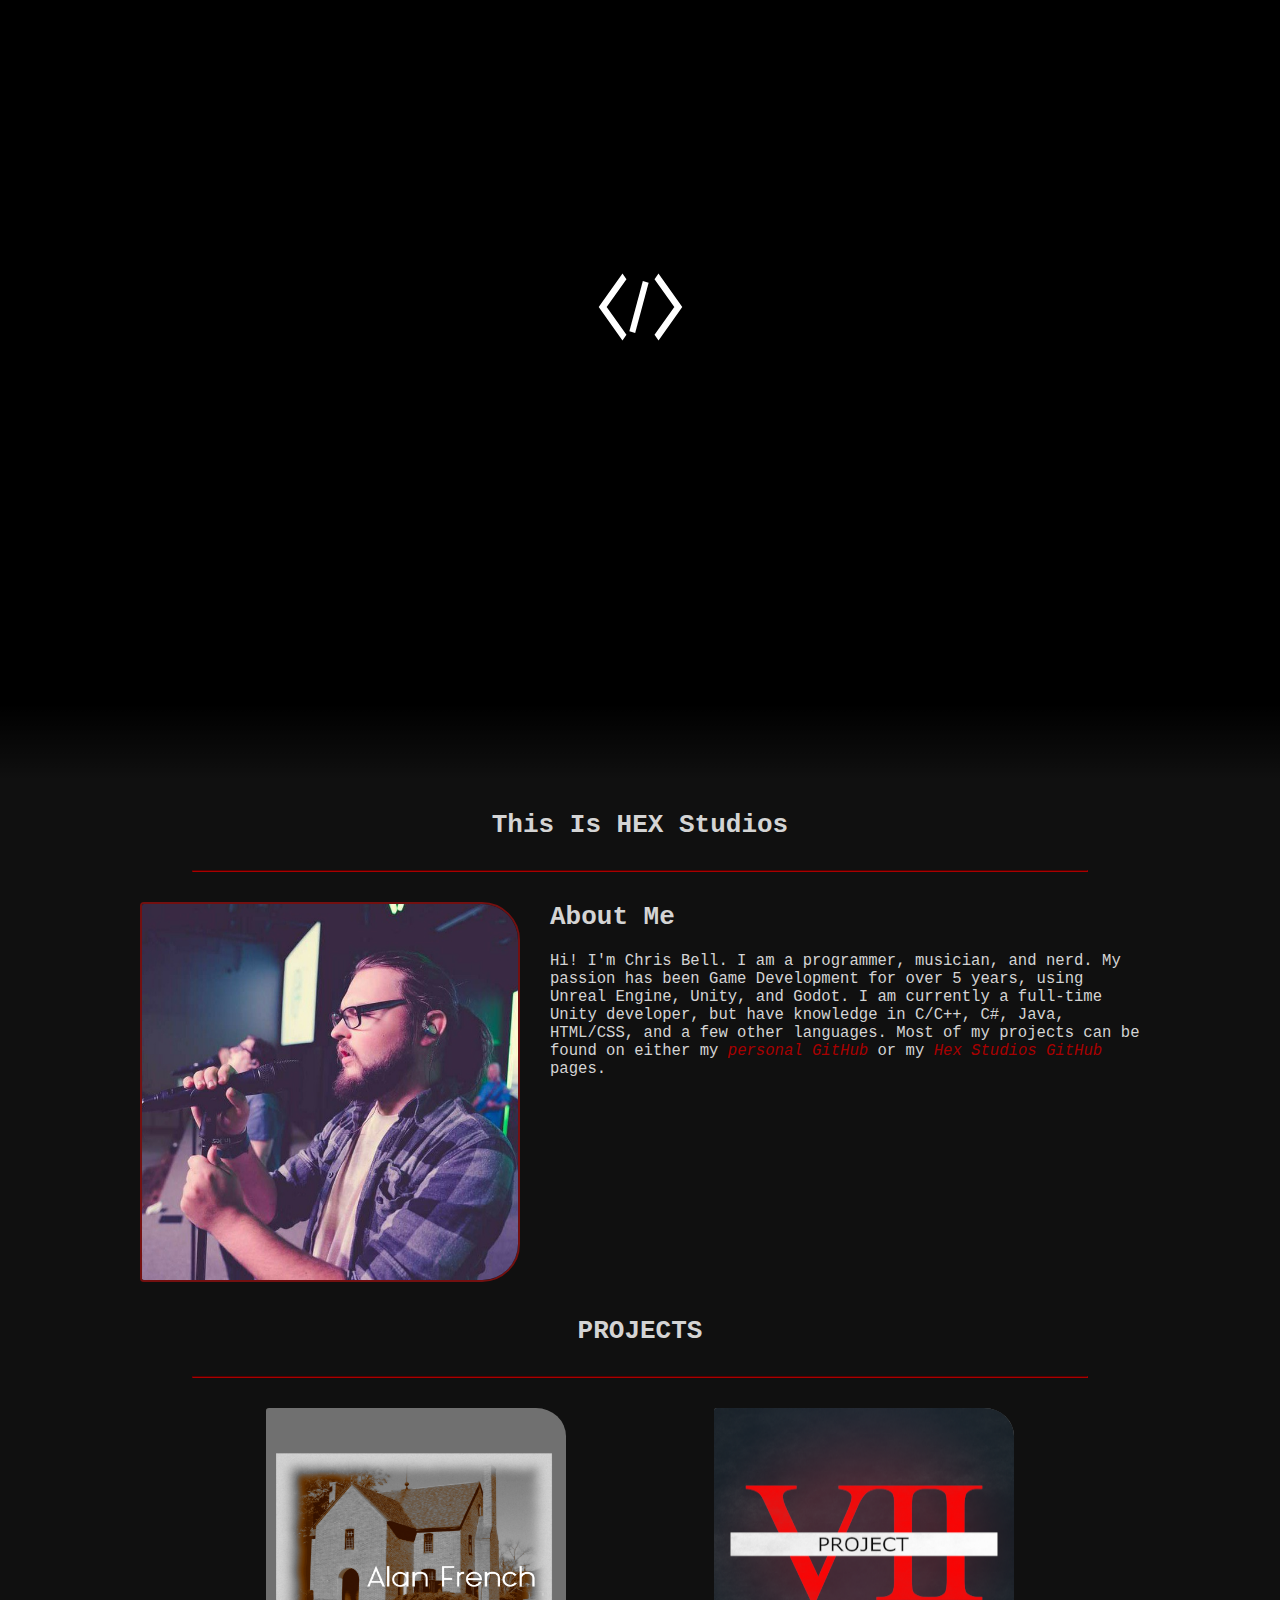
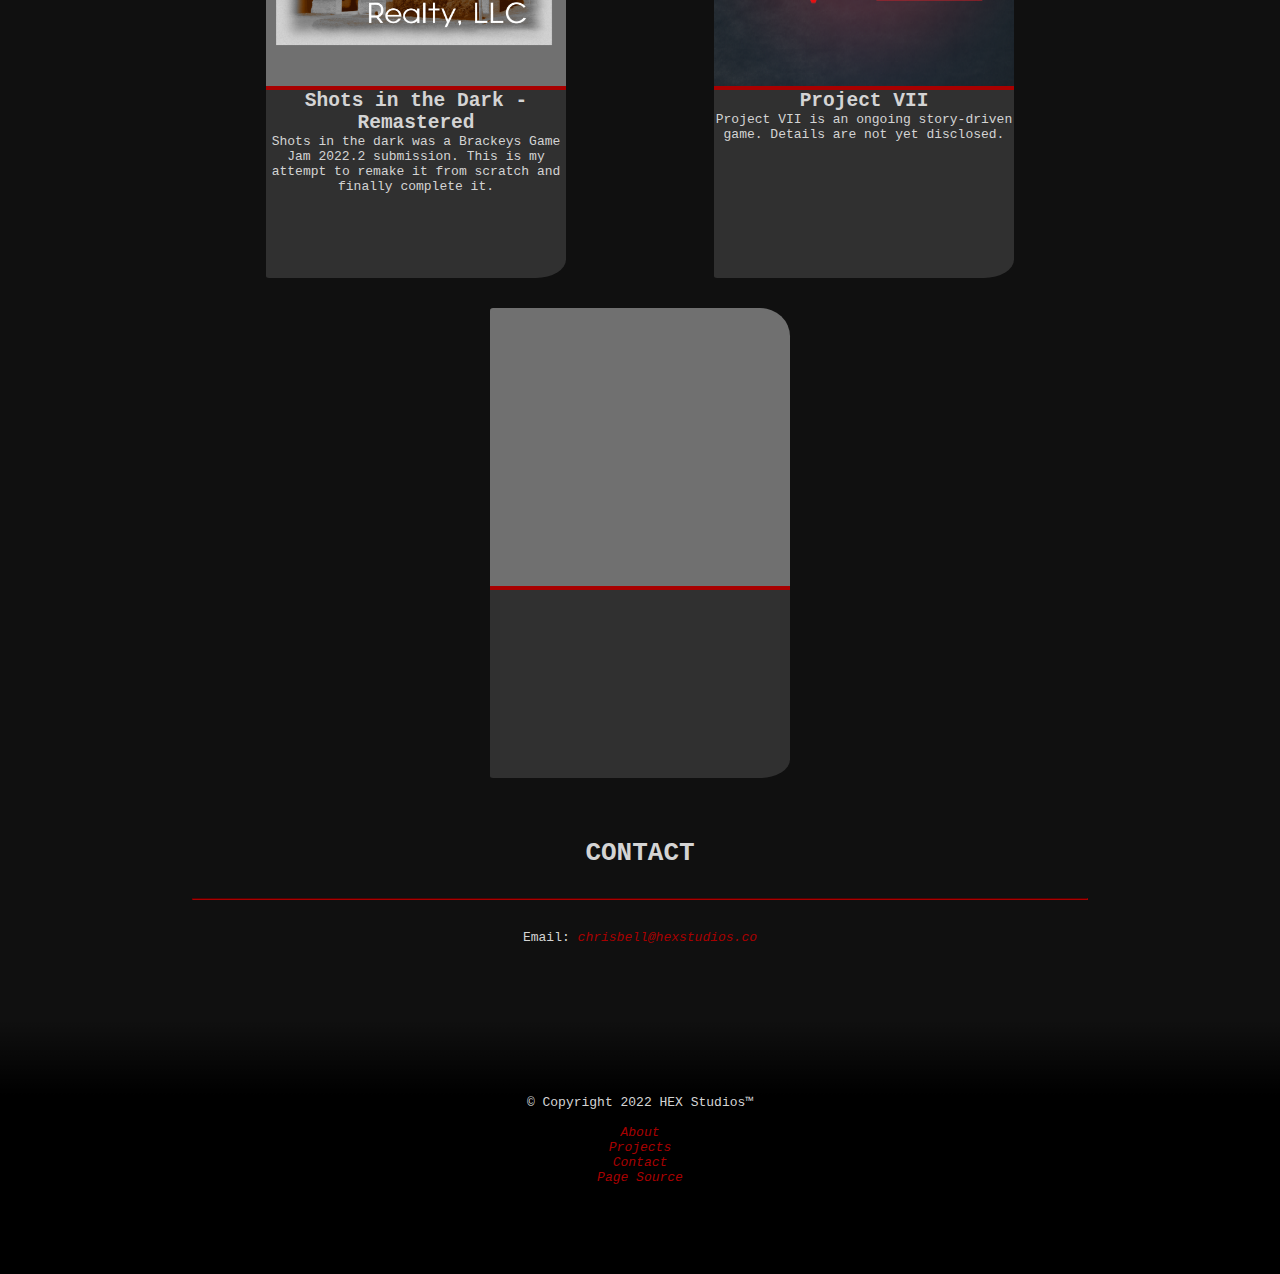
==== commit 860a8af7: "Added new project card, removed phone number" ====
--- a/index.html
+++ b/index.html
@@ -55,13 +55,15 @@
 
         <div id="projects">
             <div class="projects-box">
+                <!-- Shots in the Dark -->
+                <div class="card"><div class="upper"><a href="https://github.com/hexstudios/shotsinthedarkremaster"><img src="res/shots.png"></a></div><div class="lower">
+                    <h2>Shots in the Dark - Remastered</h2>
+                    <p>Shots in the dark was a Brackeys Game Jam 2022.2 submission. This is my attempt to remake it from scratch and finally complete it.</p>
+                </div></div>
                 <!-- Project 7 -->
-                <div class="card"><div class="upper"><a href="#"><img src="res/project7-card.png"></a></div><div class="lower">
+                <div class="card"><div class="upper"><a href="projectvii.html"><img src="res/project7-card.png"></a></div><div class="lower">
                     <h2>Project VII</h2>
                     <p>Project VII is an ongoing story-driven game. Details are not yet disclosed.</p>
-                </div></div>
-                <div class="card"><div class="upper"></div><div class="lower">
-
                 </div></div>
                 <div class="card"><div class="upper"></div><div class="lower">
 
@@ -78,7 +80,6 @@
         <div class="contact-box">
             <ul>
                 <li>Email: <a class="hexlink" href="mailto:chrisbell@hexstudios.co">chrisbell@hexstudios.co</a></li>
-                <li>Phone: <a class="hexlink" href="tel:+13057359574">+1(305) 735-9574</a></li>
             </ul>
         </div>
     </div>
